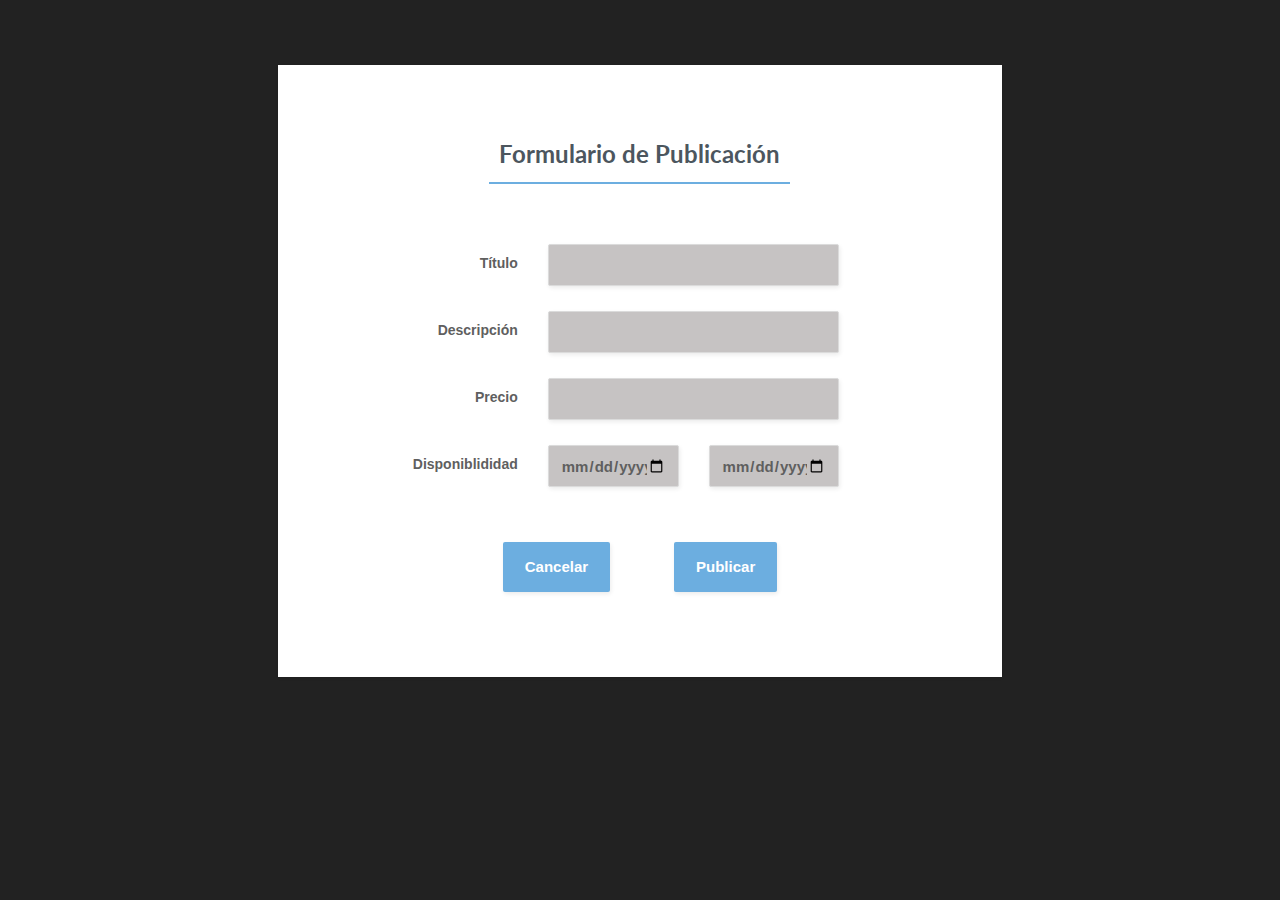
==== registroaviso.html @ 7eb5f656 "plantilla base index y otros formularios" ====
<!DOCTYPE html>
<html>

<head>
    <meta charset="utf-8">
    <meta name="viewport" content="width=device-width, initial-scale=1.0">
    <title>Index</title>
    <link rel="stylesheet" href="assets/bootstrap/css/bootstrap.min.css">
    <link rel="stylesheet" href="https://fonts.googleapis.com/css?family=Cookie">
    <link rel="stylesheet" href="assets/css/styles.css">
    <link rel="stylesheet" href="assets/css/Google-Style-Login.css">
    <link rel="stylesheet" href="assets/css/Pretty-Registration-Form.css">
    <link rel="stylesheet" href="assets/css/Pretty-Header.css">
</head>

<body>
    <div class="row register-form">
        <div class="col-md-8 col-md-offset-2">
            <form class="form-horizontal custom-form">
                <h1>Formulario de Publicación</h1>
                <div class="form-group">
                    <div class="col-sm-4 label-column">
                        <label class="control-label" for="name-input-field">Título </label>
                    </div>
                    <div class="col-sm-6 input-column">
                        <input class="form-control" type="text">
                    </div>
                </div>
                <div class="form-group">
                    <div class="col-sm-4 label-column">
                        <label class="control-label" for="email-input-field">Descripción </label>
                    </div>
                    <div class="col-sm-6 input-column">
                        <input class="form-control" type="textarea" />
                    </div>
                </div>
                <div class="form-group">
                    <div class="col-sm-4 label-column">
                        <label class="control-label" for="pawssword-input-field">Precio </label>
                    </div>
                    <div class="col-sm-6 input-column">
                        <input class="form-control" type="text" required="" pattern="Ingrese solo números" inputmode="numeric">
                    </div>
                </div>
                <div class="form-group">
                    <div class="col-sm-4 label-column">
                        <label class="control-label" for="dropdown-input-field">Disponiblididad </label>
                    </div>
                    <div class="col-sm-3 input-column">
                        <input class="form-control" type="date">
                    </div>
                    <div class="col-sm-3 input-column">
                        <input class="form-control" type="date">
                    </div>
                </div><a class="btn btn-default submit-button" role="button" href="index.html">Cancelar </a>
                <button class="btn btn-default submit-button" type="button">Publicar </button>
            </form>
        </div>
    </div>
    <script src="assets/js/jquery.min.js"></script>
    <script src="assets/bootstrap/js/bootstrap.min.js"></script>
</body>

</html>
---- assets/css/styles.css ----
div.container{
  padding-right:10%;
  padding-left:10%;
  padding-top:25px;
  padding-bottom:25px;
}

input.form-control{
}

div.col-md-12{
  width:50%;
  float:right;
  padding-top:5%;
}

h2.text-muted{
  padding-bottom:50px;
}

span.label.label-default{
  font-size:20px;
  background-color:inherit;
  color:rgb(128,128,128);
  margin-left:14px;
}

div.row{
  padding:15px;
}

input{
  font:inherit;
}

button.btn.btn-default.btn-block{
}

input.form-control{
  background-color:#c6c3c3;
}

div.col-md-2.col-md-offset-1{
  padding-left:5px;
}
---- assets/css/Google-Style-Login.css ----
.login-card{
  max-width:350px;
  padding:40px 40px;
  background-color:#F7F7F7;
  margin:0 auto 25px;
  margin-top:50px;
  border-radius:2px;
  box-shadow:0px 2px 2px rgba(0, 0, 0, 0.3);
}

.login-card .profile-img-card{
  width:96px;
  height:96px;
  margin:0 auto 10px;
  display:block;
  border-radius:50%;
}

.login-card .profile-name-card{
  font-size:16px;
  font-weight:bold;
  text-align:center;
  margin:10px 0 0;
  min-height:1em;
}

.login-card .reauth-email{
  display:block;
  color:#404040;
  line-height:2;
  margin-bottom:10px;
  font-size:14px;
  text-align:center;
  overflow:hidden;
  text-overflow:ellipsis;
  white-space:nowrap;
  box-sizing:border-box;
}

.login-card .form-signin input[type=email], .login-card .form-signin input[type=password], .login-card .form-signin input[type=text], .login-card .form-signin button{
  height:44px;
  font-size:16px;
  width:100%;
  display:block;
  margin-bottom:10px;
  z-index:1;
  position:relative;
  box-sizing:border-box;
}

.login-card label{
  color:#000000;
}

.login-card .form-signin .form-control:focus{
  border-color:rgb(104, 145, 162);
  outline:0;
  -webkit-box-shadow:inset 0 1px 1px rgba(0,0,0,.075),0 0 8px rgb(104, 145, 162);
  box-shadow:inset 0 1px 1px rgba(0,0,0,.075),0 0 8px rgb(104, 145, 162);
}

.login-card .btn.btn-signin{
  font-weight:700;
  height:36px;
  line-height:36px;
  font-size:14px;
  background:rgb(104, 145, 162);
  border-radius:3px;
  border:none;
  transition:all 0.218s;
  padding:0;
}

.login-card .btn.btn-signin:hover, .login-card .btn.btn-signin:active, .login-card .btn.btn-signin:focus{
  background:rgb(12, 97, 33);
}

.login-card .forgot-password{
  color:rgb(104, 145, 162);
}

.login-card .forgot-password:hover, .login-card .forgot-password:active, .login-card .forgot-password:focus{
  color:rgb(12, 97, 33);
}
---- assets/css/Pretty-Registration-Form.css ----
.register-form form.custom-form{
  padding:55px;
  box-sizing:border-box;
  background-color:#ffffff;
  box-shadow:0 1px 3px 0 rgba(0, 0, 0, 0.1);
  font:bold 14px sans-serif;
  text-align:center;
  margin:50px;
  color:#333;
}

@media (max-width:400px) {
  .register-form form.custom-form{
    padding:55px 10px;
  }
}

.register-form .custom-form h1{
  display:inline-block;
  color:#4c565e;
  font-size:24px;
  font-weight:bold;
  padding:0 10px 15px;
  margin-bottom:60px;
  border-bottom:2px solid rgb(108, 174, 224);
}

.register-form .custom-form .form-group{
  margin-bottom:25px;
}

.register-form .custom-form .label-column{
  text-align:right;
  color:#5F5F5F;
}

@media (max-width:768px) {
  .register-form .custom-form .label-column{
    text-align:left;
  }
}

.register-form .custom-form .input-column{
  color:#5f5f5f;
  text-align:left;
}

.register-form .custom-form .input-column input{
  color:#5f5f5f;
  box-shadow:1px 2px 4px 0 rgba(0, 0, 0, 0.08);
  padding:12px;
  border:1px solid #dbdbdb;
  border-radius:2px;
  height:42px;
}

.register-form .custom-form .dropdown .dropdown-toggle{
  background:#fff;
  border:1px solid #dbdbdb;
  box-shadow:1px 2px 4px 0 rgba(0, 0, 0, 0.08);
  color:#333;
  outline:none;
}

.register-form .custom-form .dropdown ul{
  background:#fff;
}

.register-form .custom-form .dropdown ul li a{
  background:#fff;
  color:#333;
  opacity:0.8;
}

.register-form .custom-form .dropdown ul li a:hover{
  opacity:1;
}

.register-form .custom-form .submit-button{
  border-radius:2px;
  background:#6caee0;
  color:#ffffff;
  font-weight:bold;
  box-shadow:1px 2px 4px 0 rgba(0, 0, 0, 0.08);
  padding:14px 22px;
  border:0;
  margin:30px;
  outline:none;
}
---- assets/css/Pretty-Header.css ----
.custom-header{
  background:#292c2f;
  padding:20px 40px;
  box-sizing:border-box;
  border:0;
  border-radius:0;
}

.custom-header a.navbar-brand.navbar-link{
  color:#fff;
  font:normal 28px Cookie, Arial, Helvetica, sans-serif;
  line-height:0.5;
  margin-right:40px;
  background:#292c2f;
}

.custom-header a.navbar-brand.navbar-link span{
  color:#bc40df;
}

.custom-header ul.nav.navbar-nav.links li a{
  font:14px Arial, Helvetica, sans-serif;
  opacity:0.9;
  text-decoration:none;
  color:#fff;
  background:#292c2f;
  border:0;
}

.custom-header ul.nav.navbar-nav li a:hover{
  opacity:1;
}

.custom-header .badge{
  position:absolute;
  top:4px;
  border-radius:2px;
  font-size:11px;
  color:#fff;
  background-color:#2A6A92;
  padding:2px 4px;
  font-weight:normal;
}

.custom-header li.dropdown, .custom-header li.dropdown.open{
  background:#3a3c3e;
}

.custom-header li.dropdown .dropdown-toggle{
  border-radius:2px;
  color:#fff;
  padding:8px 14px;
  background:#3a3c3e;
  opacity:0.9;
  border:0;
  margin:0;
}

.custom-header li.dropdown .dropdown-toggle:focus, .custom-header li.dropdown .dropdown-toggle:hover, .custom-header li.dropdown .dropdown-toggle:active{
  background:#3a3c3e;
  color:#fff;
}

.custom-header ul.nav.navbar-nav.navbar-right .dropdown li a{
  font:bold 13px Arial, Helvetica, sans-serif;
}

img.dropdown-image{
  border-radius:50%;
  width:32px;
  margin-left:10px;
}

.custom-header .dropdown ul{
  background-color:#3a3c3e;
  border:0;
  min-width:140px;
}

.custom-header .dropdown ul li{
  background-color:#3a3c3e;
  padding:7px;
  text-align:center;
}

.custom-header .dropdown ul li a{
  background:#3a3c3e;
  border-radius:2px;
  color:#fff;
  padding:0;
}

.custom-header .dropdown ul li a:active, .custom-header .dropdown ul li a:focus, .custom-header .dropdown ul li a:hover{
  background:#3a3c3e;
}

.custom-header .dropdown ul li.active a{
  color:#e9ac09 !important;
}
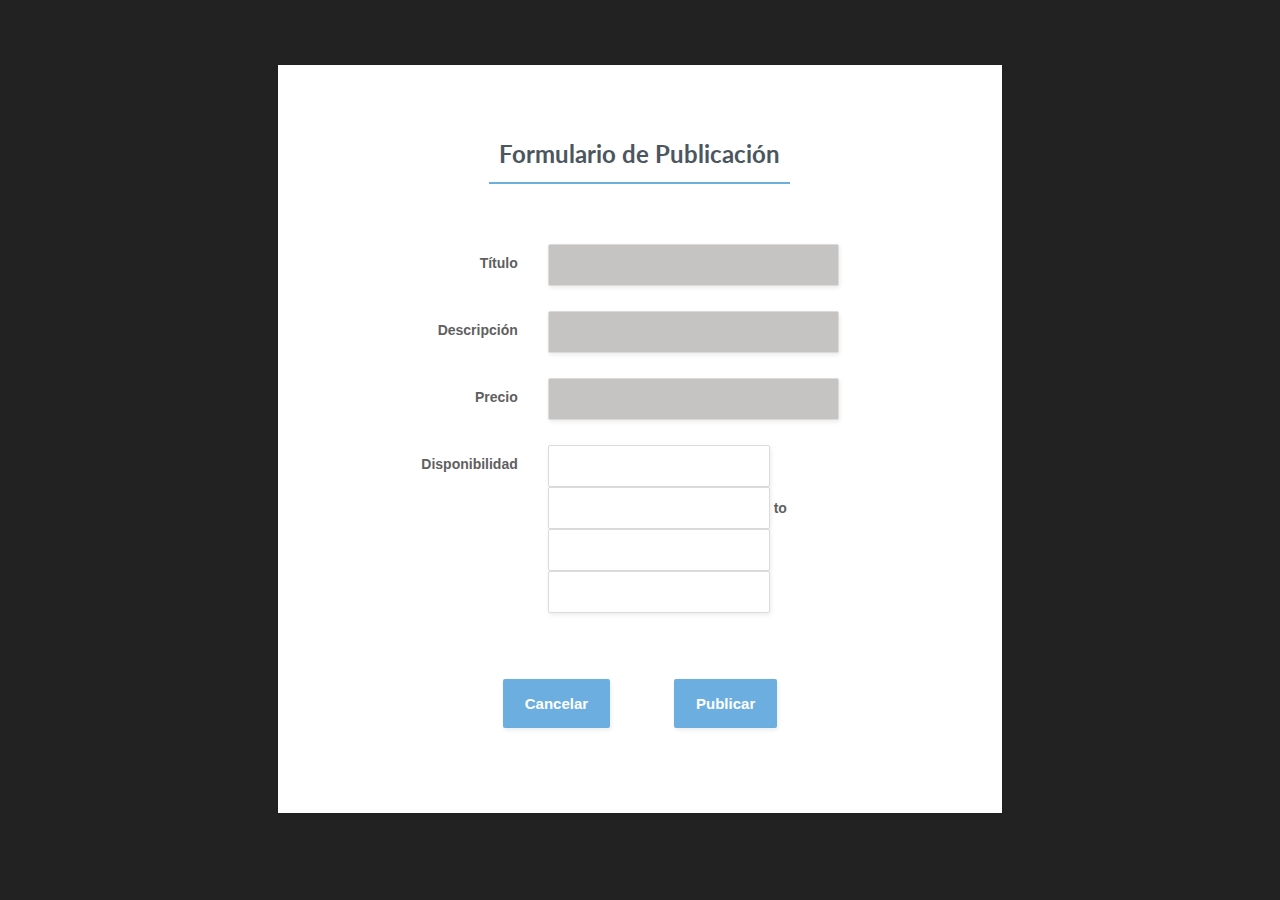
==== commit 0667f5de: "archivos de prueba con datapicker" ====
--- a/registroaviso.html
+++ b/registroaviso.html
@@ -11,6 +11,13 @@
     <link rel="stylesheet" href="assets/css/Google-Style-Login.css">
     <link rel="stylesheet" href="assets/css/Pretty-Registration-Form.css">
     <link rel="stylesheet" href="assets/css/Pretty-Header.css">
+
+    <link rel="styleshee" type="text/css" href="jquery.timepicker.css" />
+    <link rel="stylesheet" type="text/css" href="bootstrap-datepicker.css" />
+    <script type="text/javascript" src="bootstrap-datepicker.js"></script>
+    <script type="text/javascript" src="jquery.timepicker.js"></script>
+
+    <script type="text/javascript" src="datepair.js"></script>
 </head>
 
 <body>
@@ -44,21 +51,31 @@
                 </div>
                 <div class="form-group">
                     <div class="col-sm-4 label-column">
-                        <label class="control-label" for="dropdown-input-field">Disponiblididad </label>
+                        <label class="control-label" for="email-input-field">Disponibilidad </label>
+                    </div>  
+
+
+                    <div class="col-sm-6 input-column">
+                        <p id="basicExample">
+                            <input type="text" class="date start" />
+                            <input type="text" class="time start" /> to
+                            <input type="text" class="time end" />
+                            <input type="text" class="date end" />
+                        </p>
                     </div>
-                    <div class="col-sm-3 input-column">
-                        <input class="form-control" type="date">
-                    </div>
-                    <div class="col-sm-3 input-column">
-                        <input class="form-control" type="date">
-                    </div>
-                </div><a class="btn btn-default submit-button" role="button" href="index.html">Cancelar </a>
+
+
+                </div>
+                <a class="btn btn-default submit-button" role="button" href="index.html">Cancelar </a>
                 <button class="btn btn-default submit-button" type="button">Publicar </button>
             </form>
         </div>
     </div>
     <script src="assets/js/jquery.min.js"></script>
     <script src="assets/bootstrap/js/bootstrap.min.js"></script>
+
+    
 </body>
 
-</html>+</html>
+
